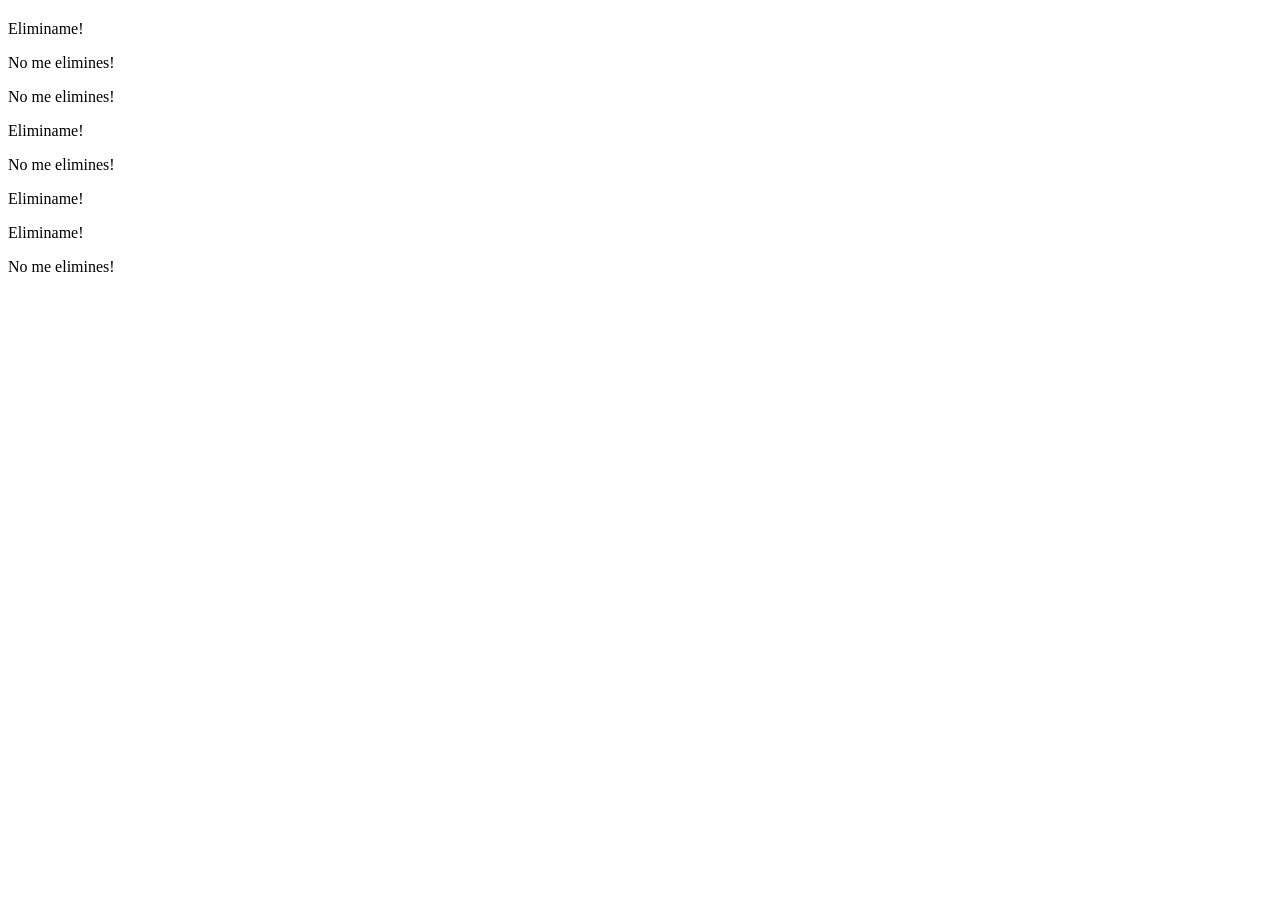
==== ejercicios__DOM/ej2/index.html @ 92651726 "Add initial HTML structure to index.html" ====
<!DOCTYPE html>
<html lang="en">
  <head>
    <meta charset="UTF-8" />
    <meta name="viewport" content="width=device-width, initial-scale=1.0" />
    <title>Document</title>
  </head>
  <body>
    <h2 class="fn-insert-here"></h2>
    <p class="fn-remove-me">Eliminame!</p>
    <p>No me elimines!</p>
    <p>No me elimines!</p>
    <p class="fn-remove-me">Eliminame!</p>
    <p>No me elimines!</p>
    <p class="fn-remove-me">Eliminame!</p>
    <p class="fn-remove-me">Eliminame!</p>
    <p>No me elimines!</p>
    <div></div>
    <div></div>
    <div class="fn-insert-here"></div>
    <div class="fn-insert-here"></div>
  </body>
</html>
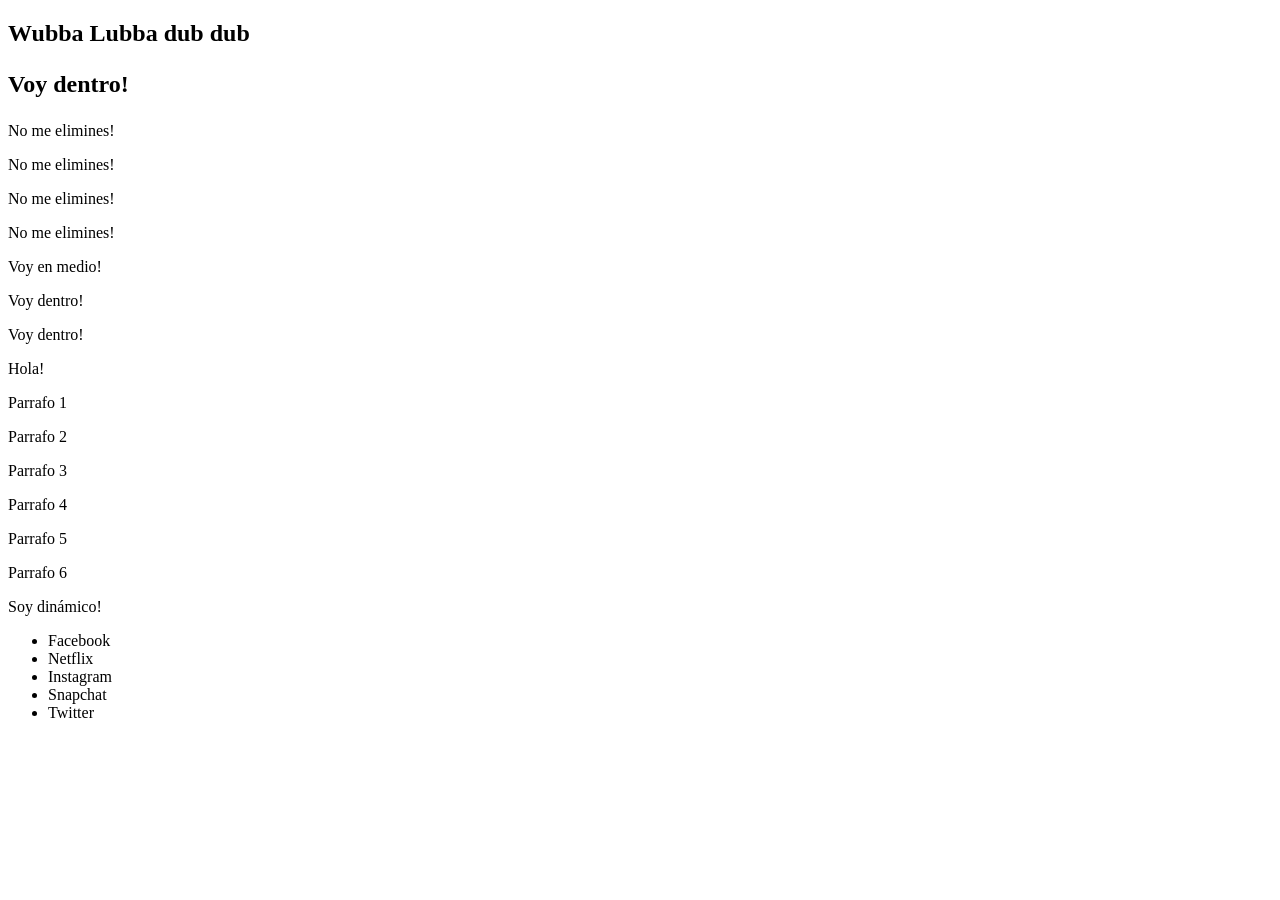
==== commit a1bee981: "Add script tag to include index.js" ====
--- a/ejercicios__DOM/ej2/index.html
+++ b/ejercicios__DOM/ej2/index.html
@@ -3,6 +3,7 @@
   <head>
     <meta charset="UTF-8" />
     <meta name="viewport" content="width=device-width, initial-scale=1.0" />
+    <script src="index.js" defer></script>
     <title>Document</title>
   </head>
   <body>
